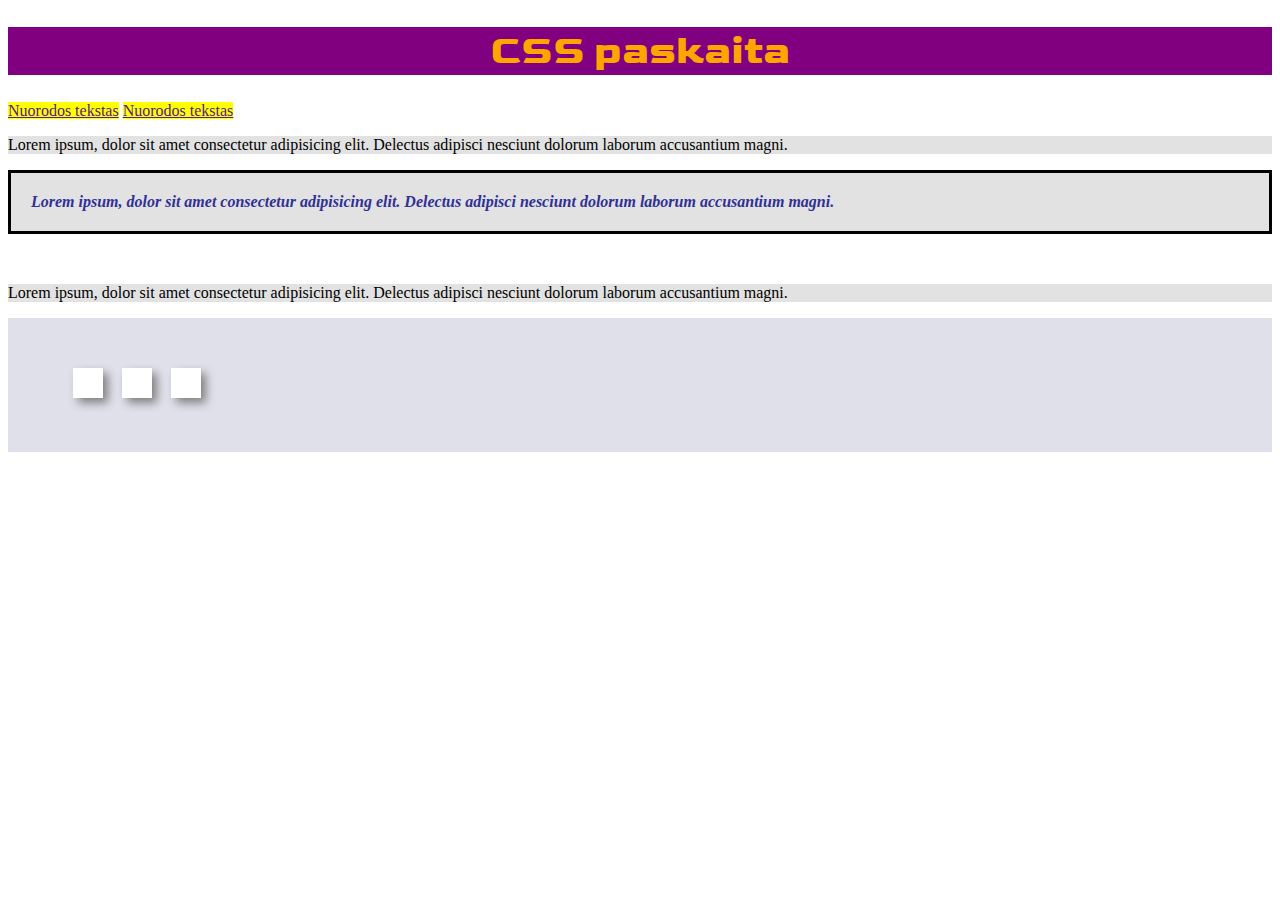
==== 2_CSS/index.html @ 52631566 "2paskaita css" ====
<!DOCTYPE html>
 <html lang="en">
 <head>
     <meta charset="UTF-8">
     <meta name="viewport" content="width=device-width, initial-scale=1.0">
     <title>CSS paskaita</title>
     <link href="https://fonts.googleapis.com/css2?family=Goldman:wght@400;700&display=swap" rel="stylesheet">
     <link rel="stylesheet" type="text/css" href="styles/style.css">
 </head>
 <body>

     <h1>CSS paskaita</h1>

     <a href="">Nuorodos tekstas</a>
     <a href="">Nuorodos tekstas</a>

     <p>Lorem ipsum, dolor sit amet consectetur adipisicing elit. Delectus adipisci nesciunt dolorum laborum accusantium magni.</p>

     <p class="mano-paragrafas">Lorem ipsum, dolor sit amet consectetur adipisicing elit. Delectus adipisci nesciunt dolorum laborum accusantium magni.</p>

     <img src="http://picsum.photos/150/150" alt="">

     <p>Lorem ipsum, dolor sit amet consectetur adipisicing elit. Delectus adipisci nesciunt dolorum laborum accusantium magni.</p>

     <div class="galerija">
         <img src="http://picsum.photos/150/150" alt="">
         <img src="http://picsum.photos/150/150" alt="">
         <img src="http://picsum.photos/150/150" alt="">
     </div>

 </body>
 </html>
---- 2_CSS/styles/style.css ----
* {
    box-sizing: border-box;
}

h1 {
    color: orange;
    background-color: purple;
    font-size: 40px;
    font-family: 'Goldman', cursive;
    text-align: center;
}

.mano-paragrafas {
    color: #303096;
    font-weight: bold;
    font-style: oblique 15deg;
    border: 3px solid black;
    padding: 20px;
}

p {
    background-color: rgb(226, 226, 226);
}

a {
    background-color: yellow;
}

.galerija {
    background-color: rgb(224, 224, 235);
    padding: 50px;
    width: 100%;
}

div.galerija img {
    /* border: 5px solid grey; */
    padding: 15px;
    margin-left: 15px;
    background-color: white;
    box-shadow: grey 5px 5px 10px;
}
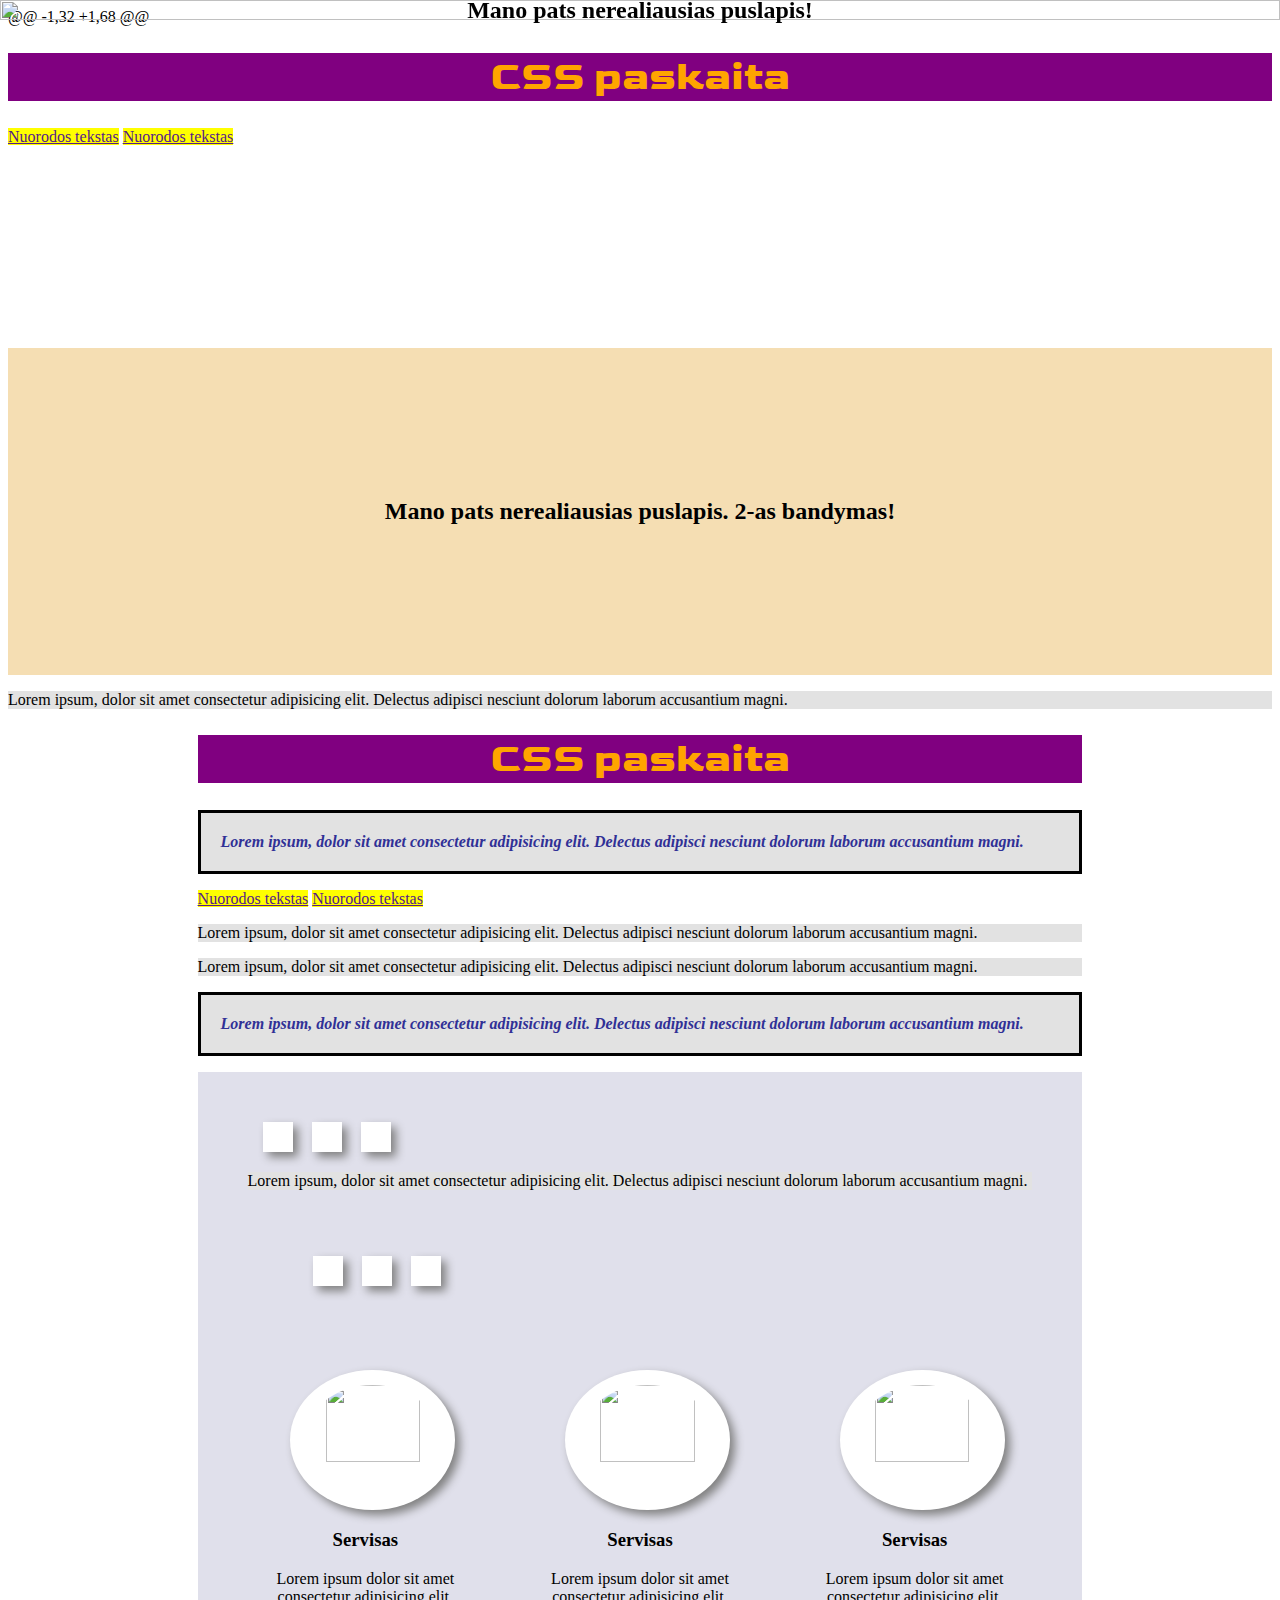
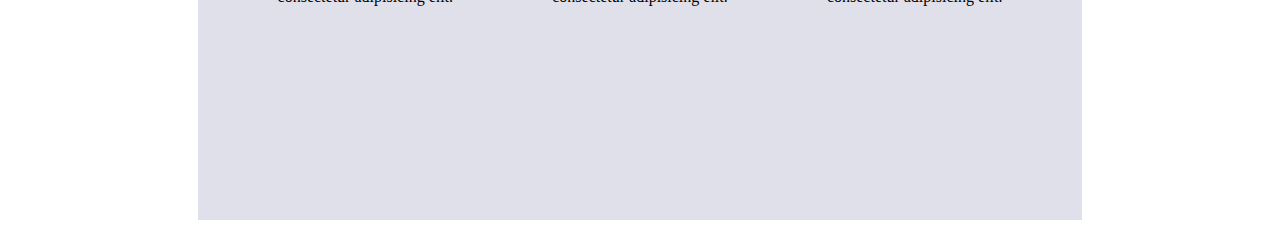
==== commit b299fdff: "Po 3 paskaitos" ====
--- a/2_CSS/index.html
+++ b/2_CSS/index.html
@@ -1,5 +1,7 @@
-<!DOCTYPE html>
+@@ -1,32 +1,68 @@
+ <!DOCTYPE html>
  <html lang="en">
+
  <head>
      <meta charset="UTF-8">
      <meta name="viewport" content="width=device-width, initial-scale=1.0">
@@ -7,26 +9,72 @@
      <link href="https://fonts.googleapis.com/css2?family=Goldman:wght@400;700&display=swap" rel="stylesheet">
      <link rel="stylesheet" type="text/css" href="styles/style.css">
  </head>
+
  <body>
 
      <h1>CSS paskaita</h1>
 
      <a href="">Nuorodos tekstas</a>
      <a href="">Nuorodos tekstas</a>
+     <header>
+         <img src="https://picsum.photos/1920/300" alt="">
+         <h2>Mano pats nerealiausias puslapis!</h2>
+     </header>
+
+     <div class="version-two-header">
+         <h2>Mano pats nerealiausias puslapis. 2-as bandymas!</h2>
+     </div>
 
      <p>Lorem ipsum, dolor sit amet consectetur adipisicing elit. Delectus adipisci nesciunt dolorum laborum accusantium magni.</p>
+     <div class="container">
+         <h1>CSS paskaita</h1>
 
      <p class="mano-paragrafas">Lorem ipsum, dolor sit amet consectetur adipisicing elit. Delectus adipisci nesciunt dolorum laborum accusantium magni.</p>
+         <a href="">Nuorodos tekstas</a>
+         <a href="">Nuorodos tekstas</a>
 
      <img src="http://picsum.photos/150/150" alt="">
+         <p>Lorem ipsum, dolor sit amet consectetur adipisicing elit. Delectus adipisci nesciunt dolorum laborum
+             accusantium magni.</p>
 
      <p>Lorem ipsum, dolor sit amet consectetur adipisicing elit. Delectus adipisci nesciunt dolorum laborum accusantium magni.</p>
+         <p class="mano-paragrafas">Lorem ipsum, dolor sit amet consectetur adipisicing elit. Delectus adipisci nesciunt
+             dolorum laborum accusantium magni.</p>
 
      <div class="galerija">
          <img src="http://picsum.photos/150/150" alt="">
          <img src="http://picsum.photos/150/150" alt="">
          <img src="http://picsum.photos/150/150" alt="">
+
+         <p>Lorem ipsum, dolor sit amet consectetur adipisicing elit. Delectus adipisci nesciunt dolorum laborum
+             accusantium magni.</p>
+
+         <div class="galerija">
+             <img src="http://picsum.photos/150/150" alt="">
+             <img src="http://picsum.photos/150/150" alt="">
+             <img src="http://picsum.photos/150/150" alt="">
+         </div>
+
+         <div class="flex">
+             <div class="box">
+                 <img src="https://picsum.photos/300" alt="">
+                 <h3>Servisas</h3>
+                 <p>Lorem ipsum dolor sit amet consectetur adipisicing elit.</p>
+             </div>
+             <div class="box">
+                 <img src="https://picsum.photos/300" alt="">
+                 <h3>Servisas</h3>
+                 <p>Lorem ipsum dolor sit amet consectetur adipisicing elit.</p>
+             </div>
+             <div class="box">
+                 <img src="https://picsum.photos/300" alt="">
+                 <h3>Servisas</h3>
+                 <p>Lorem ipsum dolor sit amet consectetur adipisicing elit.</p>
+             </div>
+         </div>
+
      </div>
 
  </body>
+
  </html> --- a/2_CSS/styles/style.css
+++ b/2_CSS/styles/style.css
@@ -1,7 +1,6 @@
 * {
     box-sizing: border-box;
 }
-
 h1 {
     color: orange;
     background-color: purple;
@@ -9,7 +8,6 @@
     font-family: 'Goldman', cursive;
     text-align: center;
 }
-
 .mano-paragrafas {
     color: #303096;
     font-weight: bold;
@@ -17,25 +15,85 @@
     border: 3px solid black;
     padding: 20px;
 }
-
 p {
     background-color: rgb(226, 226, 226);
 }
-
 a {
     background-color: yellow;
 }
-
 .galerija {
     background-color: rgb(224, 224, 235);
     padding: 50px;
     width: 100%;
 }
-
 div.galerija img {
     /* border: 5px solid grey; */
     padding: 15px;
-    margin-left: 15px;
-    background-color: white;
-    box-shadow: grey 5px 5px 10px;
-}+     margin-left: 15px;
+     background-color: white;
+     box-shadow: grey 5px 5px 10px;
+ }
+
+ .container {
+     width: 70%;
+     margin-left: auto;
+     margin-right: auto;
+ }
+
+ .flex {
+     display: flex;
+     justify-content: space-between;
+     margin-top: 30px;
+     margin-bottom: 200px;
+ }
+
+ .box {
+     width: 30%;
+     height: 200px;
+     text-align: center;
+     /* background-color: cadetblue; */
+ }
+
+ .box img {
+     border-radius: 50%;
+     width: 70%;
+ }
+
+ .box p {
+     background-color: transparent;
+ }
+
+ header {
+     position: fixed;
+     top: 0px;
+     left: 0px;
+     width: 100%;
+ }
+
+ header img {
+     width: 100%;
+ }
+
+ header h2 {
+     position: absolute;
+     margin: 0;
+     top: 50%;
+     left: 50%;
+     transform: translate(-50%, -50%);
+ }
+
+
+ .version-two-header {
+     background-color: wheat;
+     background-image: url('https://picsum.photos/1920/1080');
+     background-size: cover;
+     background-position: center center;
+     margin-top: 202px;
+ }
+
+ .version-two-header h2 {
+     text-align: center;
+     margin: 0;
+     padding-top: 150px;
+     padding-bottom: 150px;
+ } 